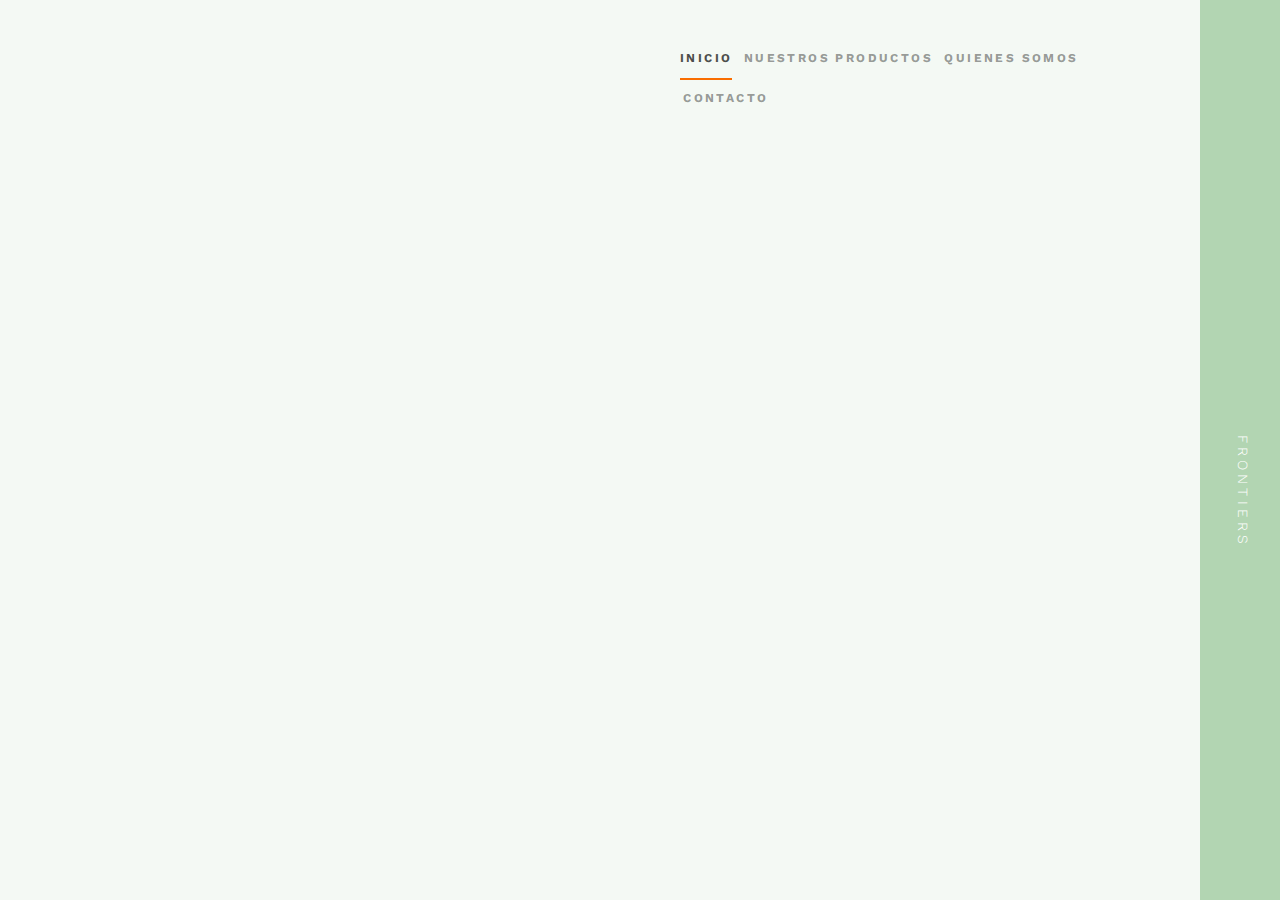
==== index.html @ 831ef2cc "Agregando proyecto" ====
<!DOCTYPE html>
<html lang="en">
	<head>
		<meta charset="utf-8">
		<meta name="viewport" content="width=device-width, initial-scale=1, shrink-to-fit=no">

		<title>Artes VIR</title>
		<meta name="description" content="Free Bootstrap 4 Theme by uicookies.com">
		<meta name="keywords" content="free website templates, free bootstrap themes, free template, free bootstrap, free website template">
    
    <link href="https://fonts.googleapis.com/css?family=Crimson+Text:400,400i,600|Work+Sans:400,600" rel="stylesheet">

		<link rel="stylesheet" href="assets/css/bootstrap/bootstrap.css">
    <link rel="stylesheet" href="assets/css/animate.css">
    <link rel="stylesheet" href="assets/fonts/ionicons/css/ionicons.min.css">

    <link rel="stylesheet" href="assets/fonts/fontawesome/css/font-awesome.min.css">
    <link rel="stylesheet" href="assets/css/slick.css">
    <link rel="stylesheet" href="assets/css/slick-theme.css">

    <link rel="stylesheet" href="assets/css/helpers.css">
    <link rel="stylesheet" href="assets/css/style.css">

	</head>
	<body>
    
    <header class="probootstrap-header">
      <a class="probootstrap-logo" href="index.html">
        <h1>Frontiers</h1>
      </a>
      <nav class="probootsrap-nav">
        <ul>
          <li class="active"><a href="index.html">Inicio</a></li>
          <li><a href="what-we-do.html">Nuestros Productos</a></li>
          <li><a href="about.html">Quienes Somos</a></li>
          <li><a href="contact.html">Contacto</a></li>
        </ul>
      </nav>
    </header>
    
    <main class="probootstrap-main">

      <section class="probootstrap-bg probootstrap-animate" data-animate-effect="fadeInLeft" style="background-image: url(assets/images/bg_1.jpg);"></section>

      <section class="probootstrap-animate">
        <h1 class="mb-4 text-primary">Lienzos para pintura artistica</h1>
        <p class="lead"></p>

        <p class="mb-5"></p>

        

        <h3 class="mb-5">Nuestros clientes</h3>
        <div class="row">
          <div class="col-xl-3 col-lg-6 col-md-6 col-sm-6 col-6 mb-4 probootstrap-animate">
            <ul class="list-unstyled">
              <li>Arte y  material</li>
              <li>Rigel Herrera Bracho</li>
              <li>Agustín Castro</li>
              <li>Agustín Portillo</li>
              <li>Aide de León</li>
            </ul>
          </div>
<!--          <div class="col-xl-3 col-lg-6 col-md-6 col-sm-6 col-6 mb-4 probootstrap-animate">
            <ul class="list-unstyled">
              <li>Mailchimp</li>
              <li>Slack</li>
              <li>Facebook</li>
              <li>InvisionApp</li>
              <li>IBM</li>
            </ul>
            </ul>
          </div>
          <!--<div class="col-xl-3 col-lg-6 col-md-6 col-sm-6 col-6 mb-4 probootstrap-animate">
            <ul class="list-unstyled">
              <li>Apple</li>
              <li>Microsoft</li>
              <li>AirBNB</li>
              <li>InvisionApp</li>
              <li>IBM</li>
            </ul>
            </ul>
          </div>
          <div class="col-xl-3 col-lg-6 col-md-6 col-sm-6 col-6 mb-4 probootstrap-animate">
            <ul class="list-unstyled">
              <li>Google</li>
              <li>Microsoft</li>
              <li>AirBNB</li>
              <li>InvisionApp</li>
              <li>IBM</li>
            </ul>
            </ul>
          </div>-->
        </div>
      </section>

    </main>

    <footer class="probootstrap-animate">
      <p>
        <a href="#" class="pr-3 pl-0"><i class="ion-social-facebook"></i></a>
        <a href="#" class="p-3"><i class="ion-social-twitter"></i></a>
        <a href="#" class="p-3"><i class="ion-social-linkedin"></i></a>
      </p>
      <p>&copy; 2017 uiCookies:Frontiers. All Rights Reserved. <br> Made with <span class="ion-heart"></span> by <a href="https://uicookies.com/" target="_blank">uiCookies</a> <small class="text-muted">(Don't remove this footer credit, Read <a href="https://uicookies.com/license" target="_blank">license</a> )</small></p>
    </footer>

    
    <script src="assets/js/jquery.min.js"></script>
    
    <script src="assets/js/popper.min.js"></script>
    <script src="assets/js/bootstrap.min.js"></script>
    <script src="assets/js/slick.min.js"></script>

    <script src="assets/js/jquery.waypoints.min.js"></script>
    <script src="assets/js/jquery.easing.1.3.js"></script>

    <script src="assets/js/main.js"></script>
	</body>
</html>
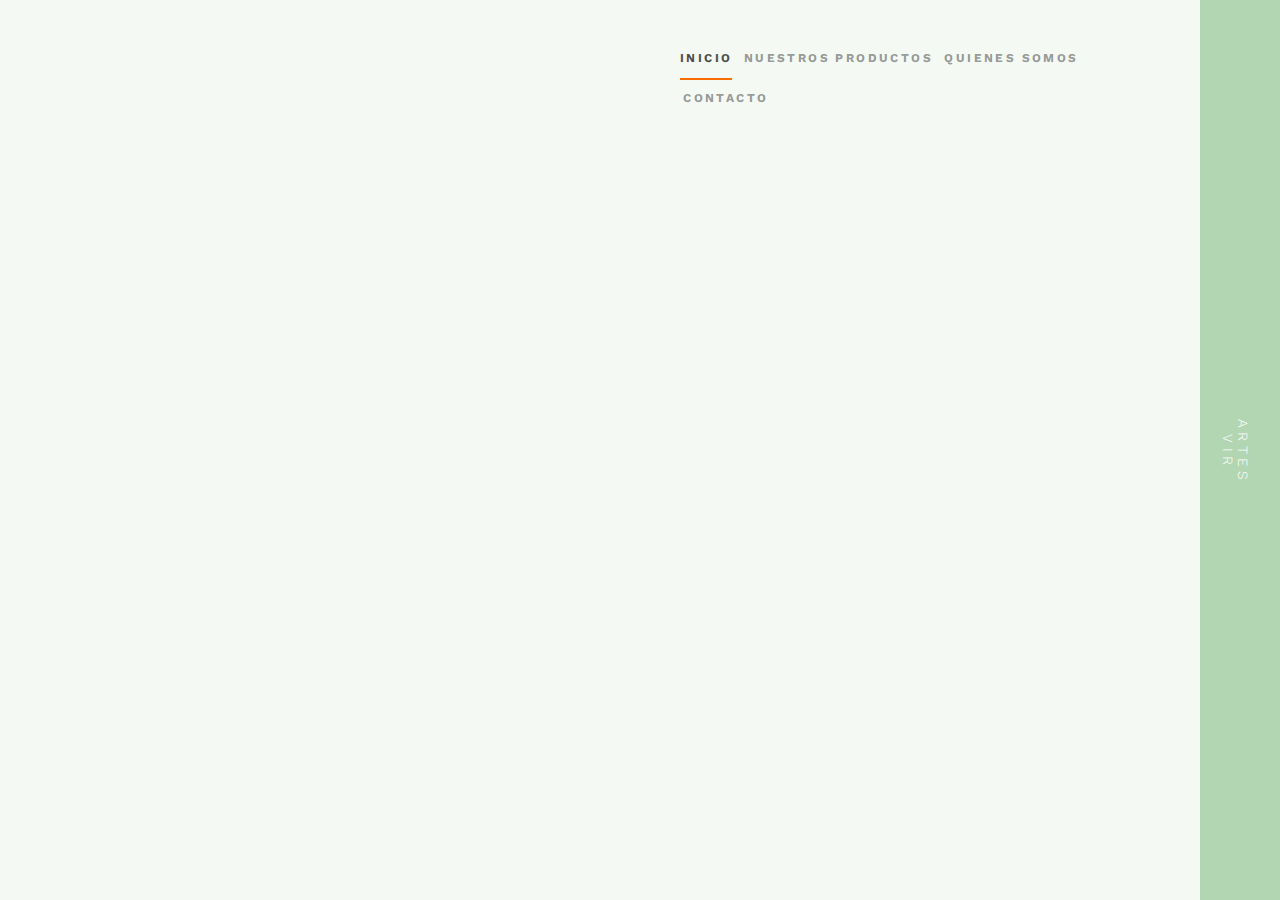
==== commit 5d806044: "Cambio a título" ====
--- a/index.html
+++ b/index.html
@@ -26,7 +26,7 @@
     
     <header class="probootstrap-header">
       <a class="probootstrap-logo" href="index.html">
-        <h1>Frontiers</h1>
+        <h1>Artes VIR</h1>
       </a>
       <nav class="probootsrap-nav">
         <ul>
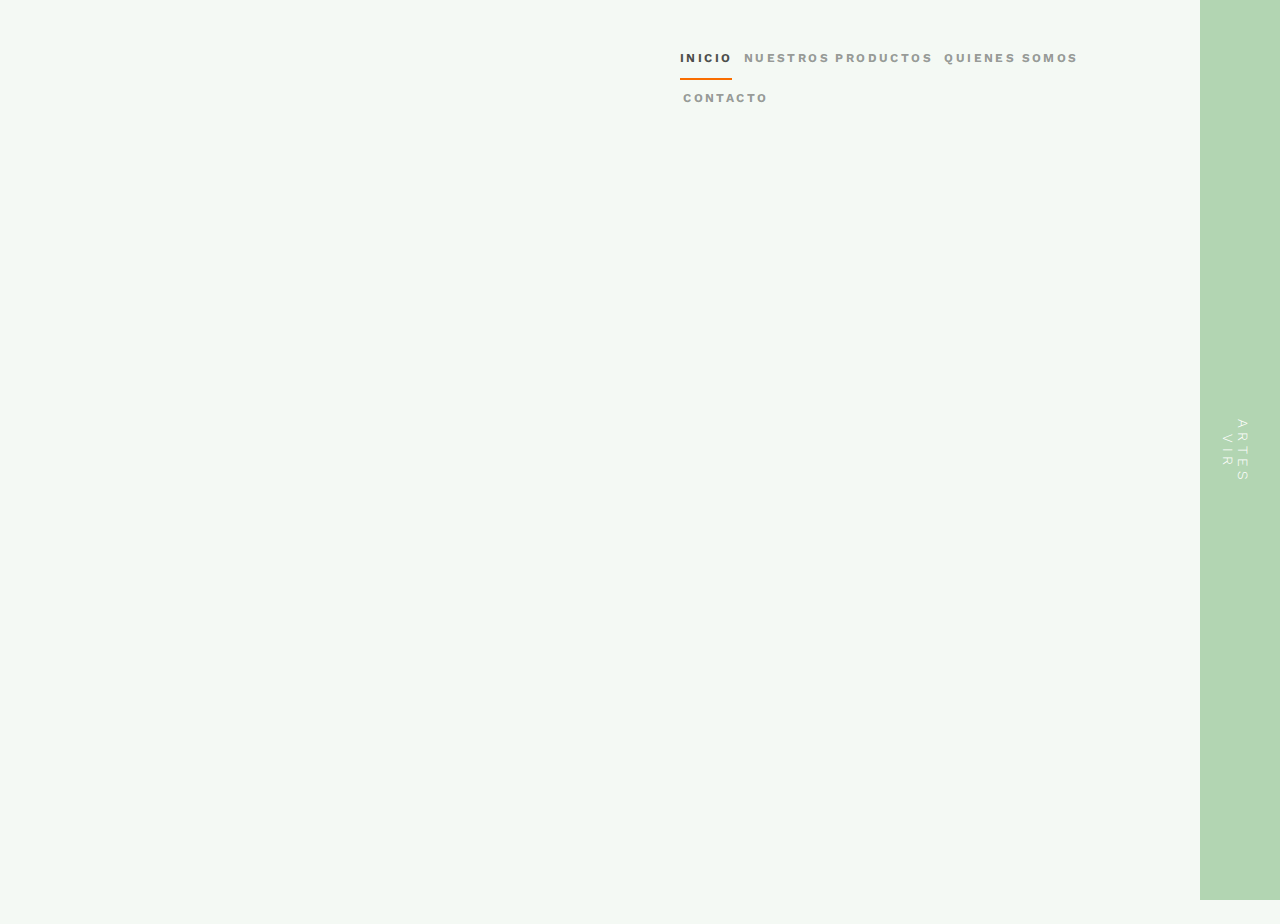
==== commit 444cb521: "cambios nombres" ====
--- a/index.html
+++ b/index.html
@@ -54,11 +54,12 @@
         <div class="row">
           <div class="col-xl-3 col-lg-6 col-md-6 col-sm-6 col-6 mb-4 probootstrap-animate">
             <ul class="list-unstyled">
-              <li>Arte y  material</li>
               <li>Rigel Herrera Bracho</li>
               <li>Agustín Castro</li>
               <li>Agustín Portillo</li>
               <li>Aide de León</li>
+              <li>Fernándo M Díaz</li>
+              <li>Efraín Castro</li>
             </ul>
           </div>
 <!--          <div class="col-xl-3 col-lg-6 col-md-6 col-sm-6 col-6 mb-4 probootstrap-animate">
@@ -98,7 +99,7 @@
 
     <footer class="probootstrap-animate">
       <p>
-        <a href="#" class="pr-3 pl-0"><i class="ion-social-facebook"></i></a>
+        <a target="_blank" href="https://www.facebook.com/artes.vir" class="pr-3 pl-0"><i class="ion-social-facebook"></i></a>
         <a href="#" class="p-3"><i class="ion-social-twitter"></i></a>
         <a href="#" class="p-3"><i class="ion-social-linkedin"></i></a>
       </p>
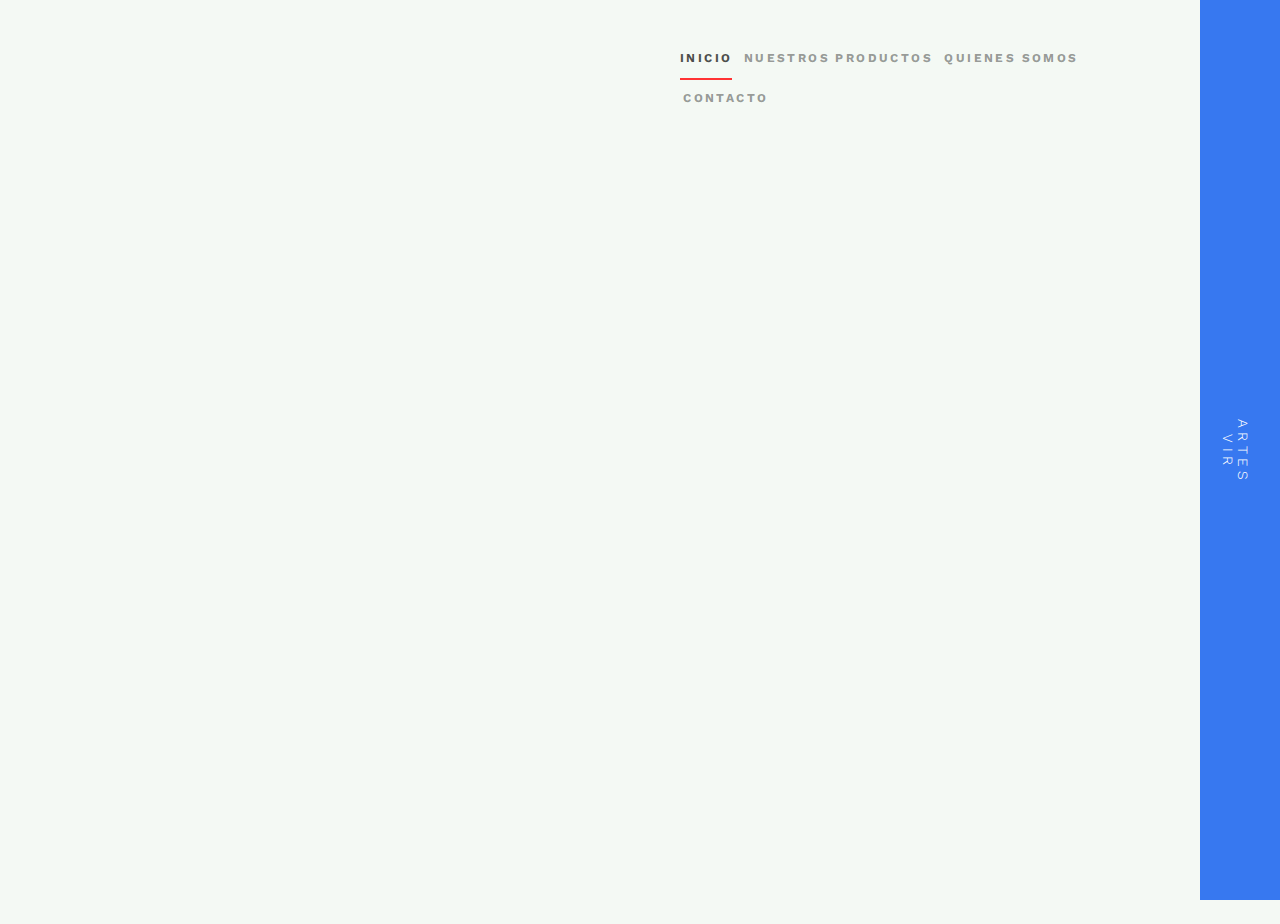
==== commit c1901fe7: "Añadir más material" ====
--- a/index.html
+++ b/index.html
@@ -40,10 +40,10 @@
     
     <main class="probootstrap-main">
 
-      <section class="probootstrap-bg probootstrap-animate" data-animate-effect="fadeInLeft" style="background-image: url(assets/images/bg_1.jpg);"></section>
+      <section class="probootstrap-bg probootstrap-animate" data-animate-effect="fadeInLeft" style="background-image: url(assets/images/tema1.jpg);"></section>
 
       <section class="probootstrap-animate">
-        <h1 class="mb-4 text-primary">Lienzos para pintura artistica</h1>
+        <h1 class="mb-4 text-primary">Lienzos para pintura artística</h1>
         <p class="lead"></p>
 
         <p class="mb-5"></p>
@@ -100,8 +100,8 @@
     <footer class="probootstrap-animate">
       <p>
         <a target="_blank" href="https://www.facebook.com/artes.vir" class="pr-3 pl-0"><i class="ion-social-facebook"></i></a>
-        <a href="#" class="p-3"><i class="ion-social-twitter"></i></a>
-        <a href="#" class="p-3"><i class="ion-social-linkedin"></i></a>
+        <a target="_blank" href="https://twitter.com/ArtesVir" class="p-3"><i class="ion-social-twitter"></i></a>
+        <a target="_blank" href="https://www.linkedin.com/in/artes-vir-7a9776182/" class="p-3"><i class="ion-social-linkedin"></i></a>
       </p>
       <p>&copy; 2017 uiCookies:Frontiers. All Rights Reserved. <br> Made with <span class="ion-heart"></span> by <a href="https://uicookies.com/" target="_blank">uiCookies</a> <small class="text-muted">(Don't remove this footer credit, Read <a href="https://uicookies.com/license" target="_blank">license</a> )</small></p>
     </footer>
--- a/assets/css/style.css
+++ b/assets/css/style.css
@@ -64,7 +64,7 @@
   right: 0;
   height: 100vh;
   width: 5rem;
-  background: #b2d5b2;
+  background: #3778f0;
   top: 0;
   text-align: center;
   -webkit-transition: 0s all;
@@ -74,7 +74,7 @@
     .probootstrap-logo {
       position: relative;
       height: inherit;
-      background: #b2d5b2;
+      background: #3778f0;
       width: 100%;
       display: block;
       padding: 20px; } }
@@ -104,7 +104,7 @@
         -ms-transform: translate(0%, 0%) rotate(0deg);
         transform: translate(0%, 0%) rotate(0deg); } }
   .probootstrap-logo:hover {
-    background: #91c391; }
+    background: #3778f0; }
 
 .probootsrap-nav {
   padding-top: .5em;
@@ -147,7 +147,7 @@
         margin-left: 0; }
       .probootsrap-nav ul li.active a {
         color: rgba(0, 0, 0, 0.7);
-        border-bottom: 2px solid #F96D00; }
+        border-bottom: 2px solid #ff3333; }
         @media screen and (max-width: 480px) {
           .probootsrap-nav ul li.active a {
             border-bottom: 2px solid transparent; } }
